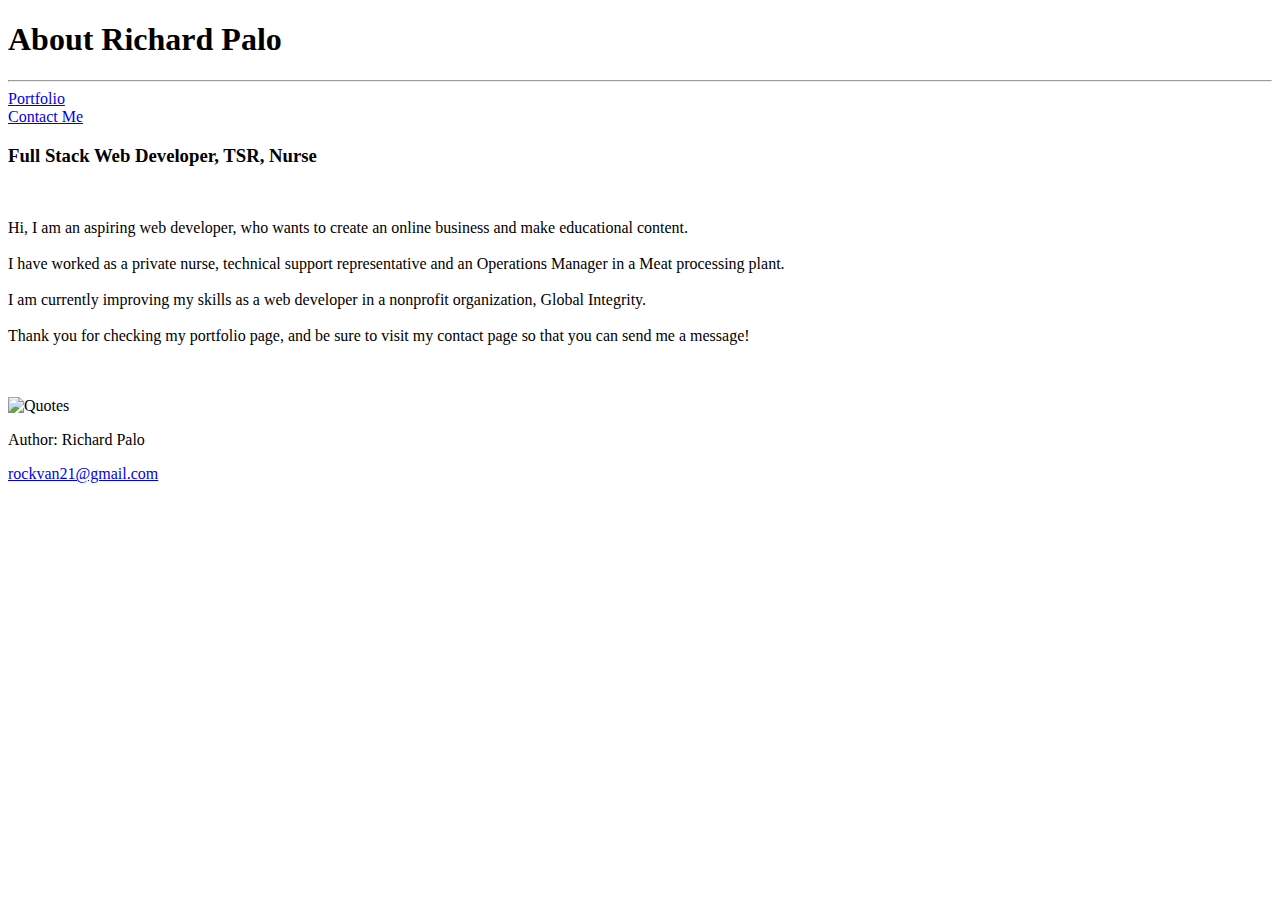
==== about.html @ 850d69af "I added about.html" ====
<!DOCTYPE html>
<html lang="en">
<head>
    <meta charset="UTF-8">
    <meta name="viewport" content="width=device-width, initial-scale=1.0">
    <title>About me</title>
</head>
<body>
    <h1>
        About Richard Palo
      </h1>
      <hr>
      <a href="index.html">
        Portfolio
      </a>
      <br>
      <a href="contact.html">
        Contact Me
      </a>  
      <br>

      <h3>
        Full Stack Web Developer, TSR, Nurse
      </h3>
      <br>
      <p>
          Hi, I am an aspiring web developer, who wants to create an online business and make educational content.
          <br>
          <br>
          I have worked as a private nurse, technical support representative and an Operations Manager in a Meat processing plant.
          <br>
          <br>
          I am currently improving my skills as a web developer in a nonprofit organization, Global Integrity.
          <br>
          <br>
          Thank you for checking my portfolio page, and be sure to visit my contact page so that you can send me a message!

      </p>
      <br>
      <br>

      <img src="https://miro.medium.com/max/1575/1*26XS_ika9w4pg18715Mo1g.jpeg" 
           alt="Quotes">



      <footer>
        <p>Author: Richard Palo</p>
        <p>
          <a href="mailto:rockvan21@gmail.com">
            rockvan21@gmail.com
          </a>
        </p>
      </footer>

</body>
</html>
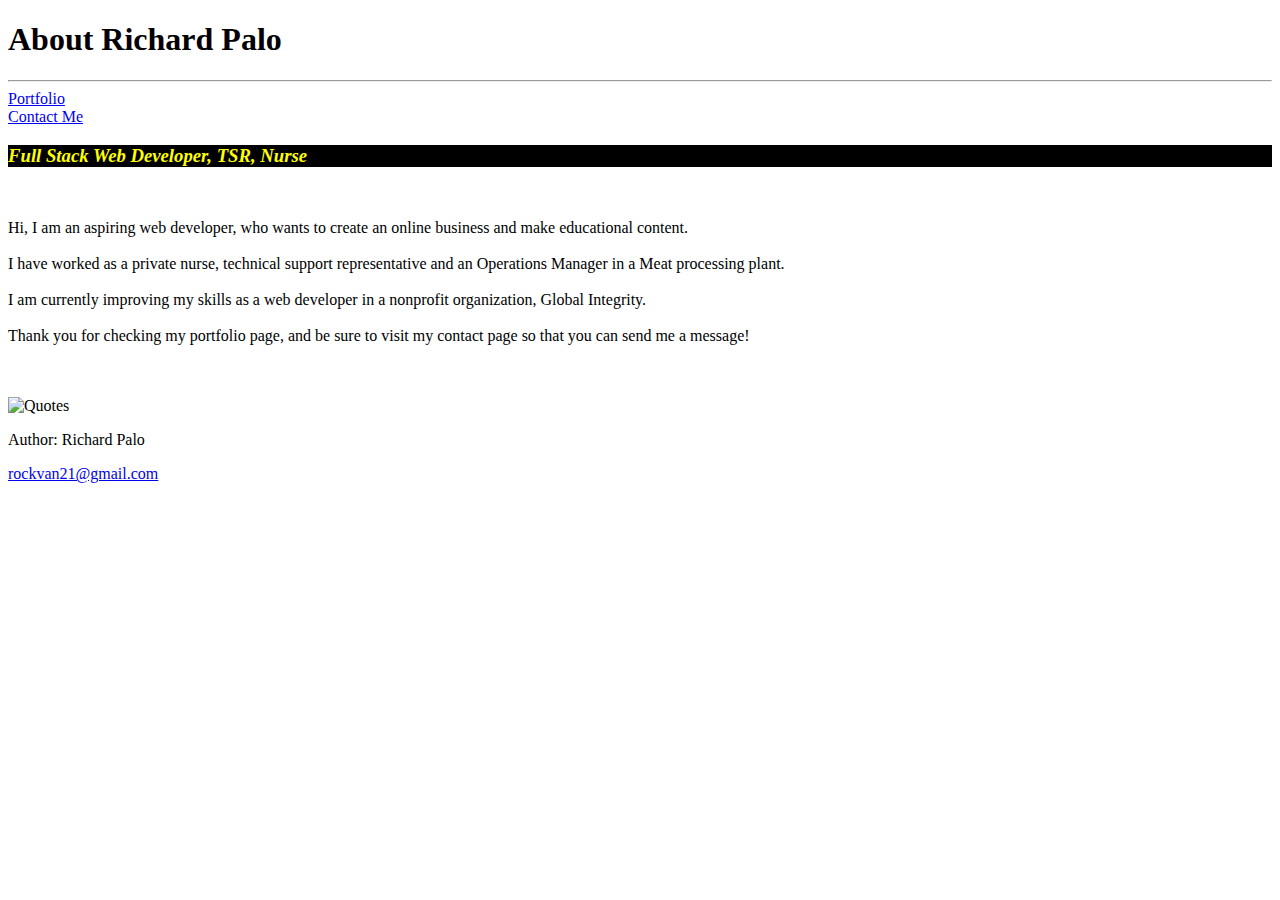
==== commit e44e21a6: "added stylesheet link" ====
--- a/about.html
+++ b/about.html
@@ -4,9 +4,11 @@
     <meta charset="UTF-8">
     <meta name="viewport" content="width=device-width, initial-scale=1.0">
     <title>About me</title>
+    <link rel="stylesheet" href="stylesheet.css">
 </head>
+
 <body>
-    <h1>
+     <h1>
         About Richard Palo
       </h1>
       <hr>
@@ -19,7 +21,7 @@
       </a>  
       <br>
 
-      <h3>
+      <h3 class="style1">
         Full Stack Web Developer, TSR, Nurse
       </h3>
       <br>
--- a/stylesheet.css
+++ b/stylesheet.css
@@ -0,0 +1,5 @@
+.style1 {
+    color: yellow;
+    background-color: black;
+    font-style: italic;
+}